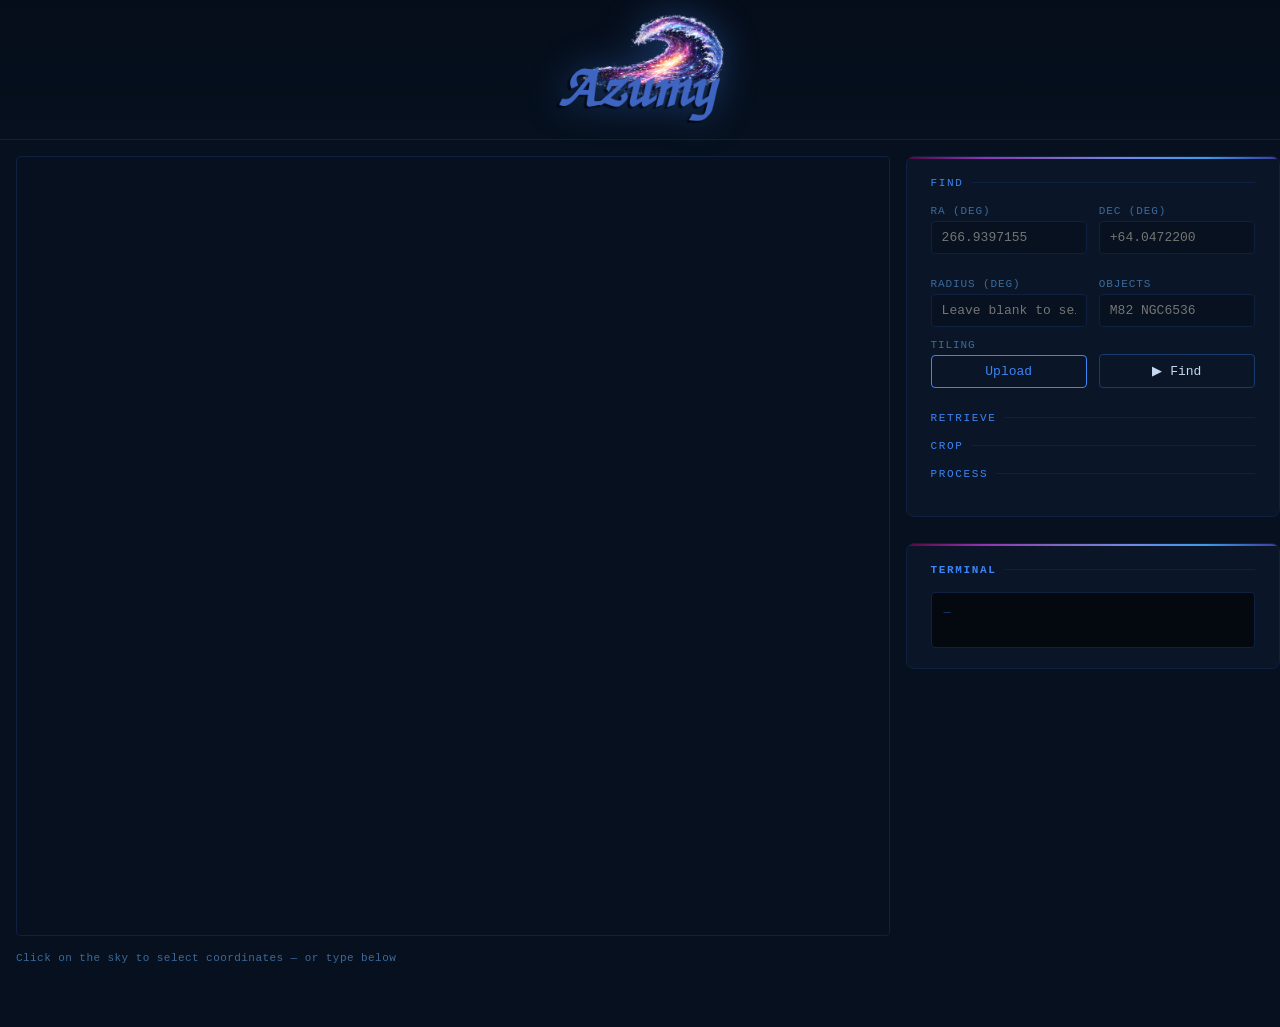
==== frontend/index.html @ e6a37eed "[UI/UX] single terminal  + 2 panels" ====
<!-- 
SPDX-FileCopyrightText: Copyright (C) 2026, CNES (Rollin Gimenez)
SPDX-License-Identifier: Apache-2.0
-->

<!DOCTYPE html>
<html lang="en">
<head>
  <meta charset="UTF-8">
  <title>Azumy</title>
  <link rel="icon" type="image/x-icon" href="img/azumy_favicon.png">
  <link rel="stylesheet" href="styles.css">
</head>

<body>

<!-- Header -->
<header>
  <img src="img/azumy.png" alt="Azul logo" class="logo">
</header>

<!-- Layout 60 / 40 -->
<div class="layout">

  <!-- LEFT: MAP ONLY -->
  <div class="left-pane">
    <div id="aladinMap"></div>
    <p class="map-hint">Click on the sky to select coordinates — or type below</p>
  </div>

  <!-- RIGHT: ALL CONTROLS -->
  <div class="right-pane">

    <section class="section">
      <!-- Find -->
      <details id="detailsFind" open>
        <summary class="section-title">Find</summary>
        <div class="row">
          <div>
            <label>RA (deg)</label>
            <input id="findRa" type="text" placeholder="266.9397155">
          </div>
          <div>
            <label>Dec (deg)</label>
            <input id="findDec" type="text" placeholder="+64.0472200">
          </div>
          <div>
            <label>Radius (deg)</label>
            <input id="findRadius" type="text" placeholder="Leave blank to select the entire tile">
          </div>
          <div>
            <label>Objects</label>
            <input id="findObjects" type="text" placeholder="M82 NGC6536">
          </div>
        </div>
        <div class="row">
          <div>
            <label>Tiling</label>
            <div style="display:flex; align-items:flex-end; padding-bottom:12px">
              <button class="primary" id="btnUploadTiling" style="width:100%">Upload</button>
              <input id="tilingFileInput" type="file" accept=".geojson" style="display:none">
            </div>
          </div>
          <div style="display:flex; align-items:flex-end; padding-bottom:12px">
            <button id="btnFind" style="width:100%">▶ Find</button>
          </div>
        </div>
        <div class="progress" id="progFind">
        <div class="progress-bar" id="progFindBar" style="width:0%"></div>
        </div>
        <div class="row">
          <div class="tiles" id="tilesResult" style="width:100%;"></div>
          <div id="sendRetrieve" style="display:none; margin-top:10px;">
            <button id="btnSendRetrieve" style="width:100%">→ Send to Retrieve</button>
          </div>
        </div>
    </details>

    <details id="detailsRetrieve">
    <!-- Retrieve -->
      <summary class="section-title">Retrieve</summary>
      <div class="row">
        <div>
          <label>Tile indices</label>
          <input id="retrieveTiles" type="text" placeholder="102159776 102159777">
        </div>
        <div>
          <label>Provider</label>
          <select id="retrieveProvider">
            <option value="idr">IDR (private)</option>
            <option value="sas">SAS (public)</option>
            <option value="dss">DSS</option>
          </select>
        </div>
      </div>

      <div class="row">
        <div>
        <label>Dataset releases</label>
        <input id="retrieveDsr" type="text" value="DR1_R2,DR1_R1,Q1_R1">
        </div>
        <div style="display:flex; align-items:flex-end; padding-bottom:12px">
        <button id="btnRetrieve" style="width:100%">▶ azul retrieve</button>
        </div>
      </div>

      <div class="progress" id="progRetrieve">
        <div class="progress-bar" id="progRetrieveBar" style="width:0%"></div>
      </div>

      <div class="tiles" id="tilesRetrieved"></div>

      <div id="sendCrop" style="display:none; margin-top:10px">
        <button id="btnSendCrop">→ Send to Crop</button>
      </div>
    </details>
      <!-- Crop -->
    <details id="detailsCrop">
      <summary class="section-title">Crop</summary>

      <div class="row">
        <div>
          <label>Tile index</label>
          <input id="cropTile" type="text" placeholder="102159776">
        </div>
        <div style="display:flex; align-items:flex-end; padding-bottom:12px">
          <button class="primary" id="btnCropPreview" style="width:100%">▶ Load VIS preview</button>
        </div>
      </div>

      <div id="cropContainer" style="display:none">
        <div id="cropStatus" style="font-size:11px; color:#3d6a9a; margin-bottom:8px"></div>
        <div style="overflow:auto; border:1px solid #0f2040; border-radius:4px; background:#202020">
          <canvas id="cropCanvas" style="display:block; max-width:100%; cursor:crosshair; margin: 0 auto;"></canvas>
        </div>

        <div id="cropResult" style="display:none; margin-top:10px; display:flex; gap:10px; align-items:center">
          <code id="cropSlicing" style="font-size:12px; color:#4ec9b0; flex:1"></code>
          <button id="btnCropSend">→ Send to Process</button>
        </div>
      </div>
    </details>
      <!-- Process -->
    <details id="detailsProcess">
      <summary class="section-title">Process</summary>
      <div>
        <label>Tile spec</label>
        <input id="processTile" type="text" placeholder="102159776[6000:7000,5000:7000]">
      </div>
      <div class="engine-switch" style="margin-top:8px; margin-bottom:12px;">
        <label class="engine-option">
          <input type="radio" id="engineAzul" name="engine" value="azul" checked>
          <span>azul</span>
        </label>
      
        <label class="engine-option">
          <input type="radio" id="engineEummy" name="engine" value="eummy">
          <span>eummy</span>
        </label>
      </div>
    <!-- azul parameters -->
    <div id="azulParams">
      <details>
        <summary style="font-size:11px; color:#3d6a9a; cursor:pointer; user-select:none; text-transform:uppercase; letter-spacing:.08em; margin-bottom:12px">Parameters</summary>
        <div>
          <div class="row">
            <div><label>Zero points I Y J H</label><input id="procZero" type="text" value="24.5, 29.8, 30.1, 30.0"></div>
            <div><label>Scaling I Y J H</label><input id="procScaling" type="text" value="2.2, 1.3, 1.2, 1.0"></div>
          </div>
          <div class="row">
            <div><label>FWHM I Y J H</label><input id="procFwhm" type="text" value="1.6, 3.5, 3.4, 3.5"></div>
            <div><label>Sharpen strength</label><input id="procSharpen" type="number" step="0.1" value="0.5"></div>
          </div>
          <div class="row">
            <div><label>NIR → L</label><input id="procNirl" type="number" step="0.05" value="0.1"></div>
            <div><label>I → B</label><input id="procIb" type="number" step="0.05" value="1.0"></div>
          </div>
          <div class="row">
            <div><label>Y → G</label><input id="procYg" type="number" step="0.05" value="0.5"></div>
            <div><label>J → R</label><input id="procJr" type="number" step="0.05" value="0.25"></div>
          </div>
          <div class="row">
            <div><label>White point (mag)</label><input id="procWhite" type="number" step="0.5" value="22.0"></div>
            <div><label>Stretch (mag)</label><input id="procStretch" type="number" step="0.5" value="28.0"></div>
          </div>
          <div class="row">
            <div><label>Offset / black (mag)</label><input id="procOffset" type="number" step="0.5" value="29.0"></div>
            <div><label>Hue shift (°)</label><input id="procHue" type="number" step="1" value="-20"></div>
          </div>
          <div class="row">
            <div><label>Saturation</label><input id="procSaturation" type="number" step="0.1" value="1.2"></div>
            <div class="flex-end"><button id="btnResetProcessAzul" class="btnResetProcess">↺ Reset</button></div>
          </div>
        </div>
      </details>
    </div>
    <!-- eummy parameters -->
    <div id="eummyParams" style="display:none">
      <details>
        <summary style="font-size:11px; color:#3d6a9a; cursor:pointer; user-select:none; text-transform:uppercase; letter-spacing:.08em; margin-bottom:12px">Parameters</summary>
        <div>
          <div class="row">
            <div><label>Black / White (min max)</label><input id="eummyBlackwhite" type="text" value="-1.3, 7000"></div>
            <div><label>Pivot</label><input id="eummyPivot" type="number" step="0.01" value="0.15"></div>
          </div>
          <div class="row">
            <div><label>Contrast (blank = auto)</label><input id="eummyContrast" type="text" placeholder="auto"></div>
            <div><label>Scales I Y J H</label><input id="eummyScales" type="text" value="0.002039, 0.595, 1.0, 1.0985"></div>
          </div>
          <div class="row">
            <div><label>fr (H → L blend)</label><input id="eummyFr" type="number" step="0.05" value="0.3"></div>
            <div><label>Saturate (a* [b*])</label><input id="eummySaturate" type="text" value="2.0"></div>
          </div>
          <div class="row">
            <div>
              <label>Unsharp mask (FWHM strength threshold)</label>
              <div style="display:flex; gap:8px; align-items:center">
                <input type="checkbox" id="eummyUmEnabled" checked style="width:auto;margin-bottom:0">
                <input id="eummyUm" type="text" value="1.6, 0.75, 0.09">
              </div>
            </div>
            <div>
              <label>Blend I+Y (--blendIY)</label>
              <div style="display:flex; gap:8px; align-items:center">
                <input type="checkbox" id="eummyBlendIY" style="width:auto;margin-bottom:0">
                <input id="eummyFi" type="number" step="0.1" value="1.6" placeholder="fi">
              </div>
            </div>
          </div>
          <div class="row">
            <div></div>
            <div class="flex-end"><button id="btnResetProcessEummy" class="btnResetProcess">↺ Reset</button></div>
          </div>
        </div>
      </details>
    </div>
    <button class="primary" id="btnProcess">▶ process</button>
    <div class="progress" id="progProcess">
      <div class="progress-bar" id="progProcessBar" style="width:0%"></div>
    </div>

      <div id="processResult" style="display:none; text-align:center; margin-top:14px;">
        <div id="processResultWrapper" style="overflow:auto; border:1px solid #222; border-radius:4px; background:#202020;">
          <img id="processResultImg" src="" alt="Preview" style="display:block; max-width:100%; height:auto; margin:0 auto;">
        </div>
        <div id="processResultLabel" style="margin-top:8px; color:#ccc; font-size:12px;"></div>
      </div>
    </details>
    </section>
    <section class="section">
      <h2>Terminal</h2>
      <div class="term" id="termGlobal"></div>
    </section>

  </div>
</div>

<script type="module" src="js/main.js"></script>
</body>
</html>
---- frontend/styles.css ----
/**
 * SPDX-FileCopyrightText: Copyright (C) 2026, CNES (Rollin Gimenez)
 * SPDX-License-Identifier: Apache-2.0
 */
 
* { box-sizing: border-box; margin: 0; padding: 0; }

body {
  font-family: monospace;
  background: #06101e;
  color: #c8d8f0;
  padding: 0 0 48px;
  min-height: 100vh;
}

header {
  text-align: center;
  padding: 10px 10px 10px;
  border-bottom: 1px solid #0f2040;
  margin-bottom: 16px;
  background: linear-gradient(180deg, #050d1a 0%, #06101e 100%);
}
.logo {
  width: 180px;
  height: auto;
  display: block;
  margin: 0 auto 4px;
  filter: drop-shadow(0 0 18px rgba(61, 133, 245, 0.35));
}
.tagline {
  font-size: 11px;
  color: #3d6a9a;
  letter-spacing: .2em;
  text-transform: uppercase;
}

.container { max-width: 860px; margin: 0 auto; padding: 0 24px; }

.section {
  margin-bottom: 10px;
  background: #0a1628;
  border: 1px solid #0f2040;
  border-radius: 8px;
  padding: 20px 24px;
  position: relative;
  overflow: hidden;
}
/* Rainbow top border */
.section::before {
  content: '';
  position: absolute;
  top: 0; left: 0; right: 0;
  height: 2px;
  background: linear-gradient(90deg,
   #580840, #9331b1, #8066be,#7388e6,#3d9be9, #3d3b9c);
}

h2 {
  font-size: 11px;
  color: #3d85f5;
  text-transform: uppercase;
  letter-spacing: .15em;
  margin-bottom: 16px;
  display: flex;
  align-items: center;
  gap: 8px;
}
h2::after {
  content: '';
  flex: 1;
  height: 1px;
  background: #0f2040;
}

label {
  display: block;
  font-size: 11px;
  color: #3d6a9a;
  margin-bottom: 4px;
  text-transform: uppercase;
  letter-spacing: .08em;
}
input, select {
  width: 100%;
  background: #07111f;
  border: 1px solid #0f2040;
  border-radius: 4px;
  padding: 8px 10px;
  color: #c8d8f0;
  font-family: monospace;
  font-size: 13px;
  outline: none;
  margin-bottom: 12px;
  transition: border-color .15s;
}
input:focus, select:focus { border-color: #3d85f5; }
select option { background: #07111f; }

.row { display: grid; grid-template-columns: 1fr 1fr; gap: 12px; }
@media (max-width: 560px) { .row { grid-template-columns: 1fr; } }

button {
  background: #0a1628;
  border: 1px solid #1a3a6a;
  border-radius: 4px;
  padding: 8px 18px;
  color: #c8d8f0;
  font-family: monospace;
  font-size: 13px;
  cursor: pointer;
  transition: all .15s;
}
button:hover { border-color: #3d85f5; color: #fff; }
button:disabled { opacity: .35; cursor: not-allowed; }

button.primary {
  border-color: #3d85f5;
  color: #3d85f5;
}
button.primary:hover {
  background: #3d85f5;
  color: #fff;
  box-shadow: 0 0 12px rgba(61, 133, 245, .3);
}

.term {
  background: #04080f;
  border: 1px solid #0f2040;
  border-radius: 4px;
  padding: 10px 12px;
  font-size: 12px;
  line-height: 1.7;
  min-height: 56px;
  max-height: 220px;
  overflow-y: auto;
  margin-top: 12px;
  white-space: pre-wrap;
  word-break: break-all;
}
.term:empty::before { content: "—"; color: #1a3a6a; }
.c-cmd  { color: #4ec9b0; }
.c-ok   { color: #4dbd5e; }
.c-err  { color: #e63946; }
.c-warn { color: #f5c842; }
.c-dim  { color: #1e3d5c; }

.tiles { display: flex; flex-wrap: wrap; gap: 7px; margin-top: 12px; }
.tile {
  background: #07111f;
  border: 1px solid #1a3a6a;
  border-radius: 4px;
  padding: 5px 12px;
  font-size: 12px;
  cursor: pointer;
  user-select: none;
  transition: all .15s;
}
.tile:hover { border-color: #3d85f5; color: #fff; }
.tile.sel   { border-color: #4ec9b0; color: #4ec9b0; }

.progress {
  height: 2px;
  background: #0f2040;
  border-radius: 2px;
  margin-top: 12px;
  overflow: hidden;
  display: none;
}
.progress-bar {
  height: 100%;
  background: linear-gradient(90deg, #3d85f5, #4ec9b0);
  transition: width .4s ease;
}

#aladinMap {
  width: 100%;
  height: 680px;
  border: 1px solid #0f2040;
  border-radius: 4px;
  margin-bottom: 8px;
  overflow: hidden;
  z-index: 1;
}

.map-hint {
  font-size: 11px;
  color: #3d6a9a;
  margin-bottom: 14px;
  letter-spacing: .04em;
}

::-webkit-scrollbar { width: 5px; }
::-webkit-scrollbar-track { background: #04080f; }
::-webkit-scrollbar-thumb { background: #1a3a6a; border-radius: 3px; }

/* ── Engine switch ── */
.engine-switch {
  display: flex;
  gap: 8px;
  margin-bottom: 14px;
  width: 100%;
}
.engine-option {
  display: flex;
  flex: 1; 
  align-items: center;
  justify-content: center;
  gap: 6px;
  background: #07111f;
  border: 1px solid #0f2040;
  border-radius: 4px;
  padding: 7px 14px;
  cursor: pointer;
  font-size: 13px;
  transition: border-color .15s;
}
.engine-option:has(input:checked) {
  border-color: #3d85f5;
  color: #3d85f5;
}
.engine-option input[type="radio"] {
  width: auto;
  margin: 0;
  accent-color: #3d85f5;
}
 
/*  60 / 40 layout */

.layout {
  display: flex;
  gap: 16px;
  padding: 0 16px;
}

/* left = map */
.left-pane {
  flex: 0 0 70%;
  display: flex;
  flex-direction: column;
}

/* right = controls */
.right-pane {
  flex: 0 0 30%;
  display: flex;
  flex-direction: column;
  gap: 16px;
}

/* carte */
#aladinMap {
  width: 100%;
  height: 780px;
  border: 1px solid #0f2040;
  border-radius: 4px;
  overflow: hidden;
}

/* hint under map */
.left-pane .map-hint {
  margin-top: 8px;
}

/* responsive fallback */
@media (max-width: 1000px) {
  .layout {
    flex-direction: column;
  }

  .left-pane,
  .right-pane {
    flex: 1 1 100%;
  }

  #aladinMap {
    height: 600px;
  }
}

.section-title {
  font-size: 11px;
  color: #3d85f5;
  text-transform: uppercase;
  letter-spacing: .15em;
  margin-bottom: 16px;

  display: flex;
  align-items: center;
  gap: 8px;

  cursor: pointer;
}

.section-title::after {
  content: '';
  flex: 1;
  height: 1px;
  background: #0f2040;
}

details > summary {
  list-style: none;
  display: flex;
  align-items: center;
  gap: 8px;
}
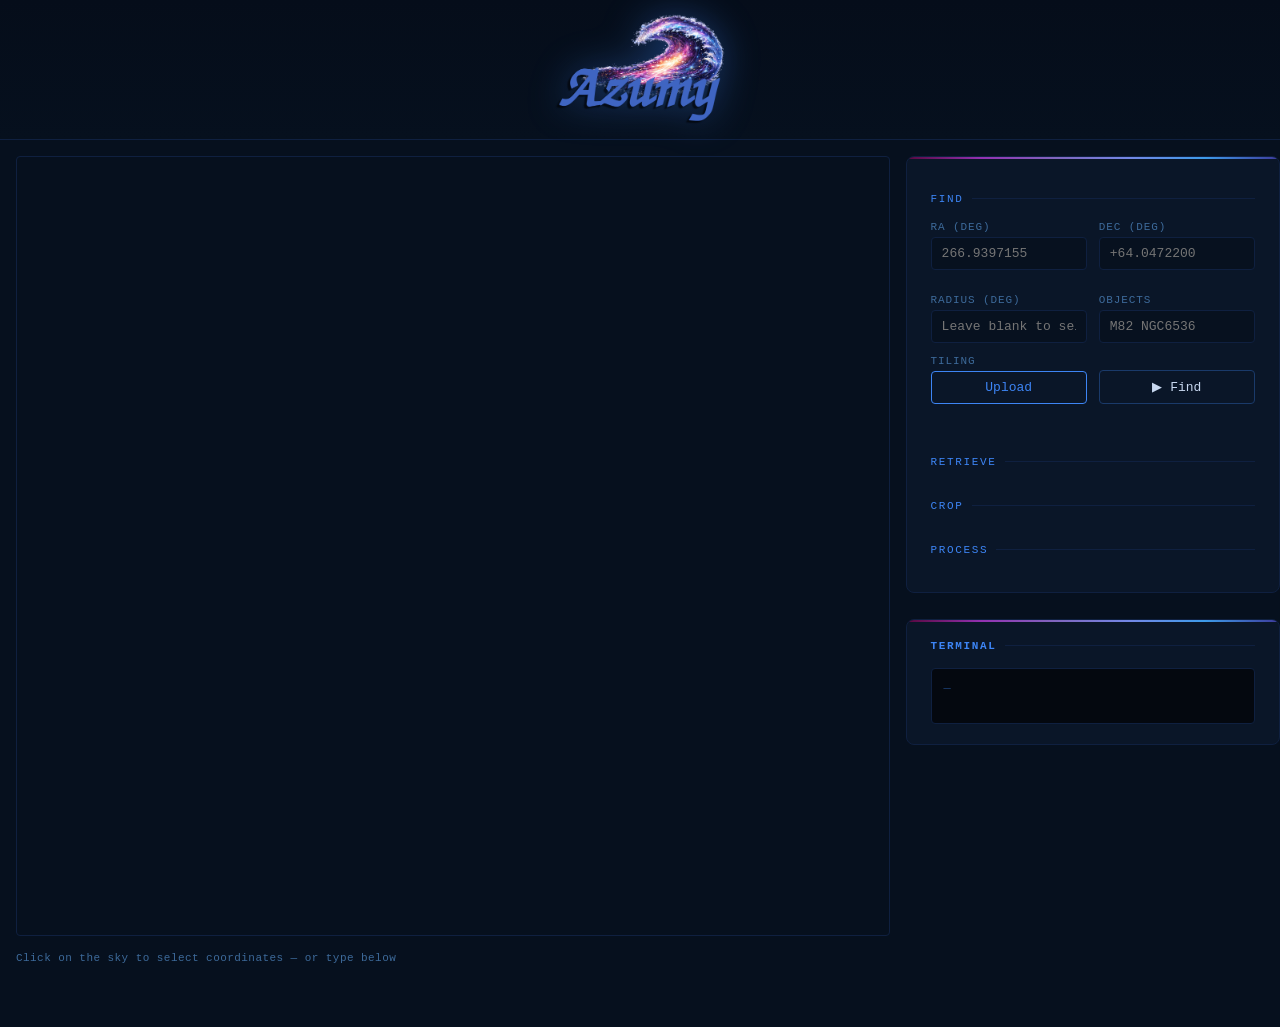
==== commit 20cca64e: "Add send to crop/process buttons" ====
--- a/frontend/index.html
+++ b/frontend/index.html
@@ -109,10 +109,12 @@
       </div>
 
       <div class="tiles" id="tilesRetrieved"></div>
-
-      <div id="sendCrop" style="display:none; margin-top:10px">
-        <button id="btnSendCrop">→ Send to Crop</button>
-      </div>
+      
+      <div id="retrieveActions" class="retrieve-actions hidden">
+        <button id="btnSendCrop">→ Crop</button>
+        <button id="btnSendProcess">→ Process</button>
+      </div>
+      
     </details>
       <!-- Crop -->
     <details id="detailsCrop">
--- a/frontend/styles.css
+++ b/frontend/styles.css
@@ -144,7 +144,7 @@
 .c-warn { color: #f5c842; }
 .c-dim  { color: #1e3d5c; }
 
-.tiles { display: flex; flex-wrap: wrap; gap: 7px; margin-top: 12px; }
+.tiles { display: flex; flex-wrap: wrap; gap: 7px; margin-top: 12px; margin-bottom: 12px;}
 .tile {
   background: #07111f;
   border: 1px solid #1a3a6a;
@@ -282,6 +282,7 @@
   color: #3d85f5;
   text-transform: uppercase;
   letter-spacing: .15em;
+  margin-top: 16px;
   margin-bottom: 16px;
 
   display: flex;
@@ -303,4 +304,14 @@
   display: flex;
   align-items: center;
   gap: 8px;
+}
+
+.retrieve-actions {
+  display: grid;
+  grid-template-columns: 1fr 1fr;
+  gap: 12px;
+}
+
+.hidden {
+  display: none;
 }
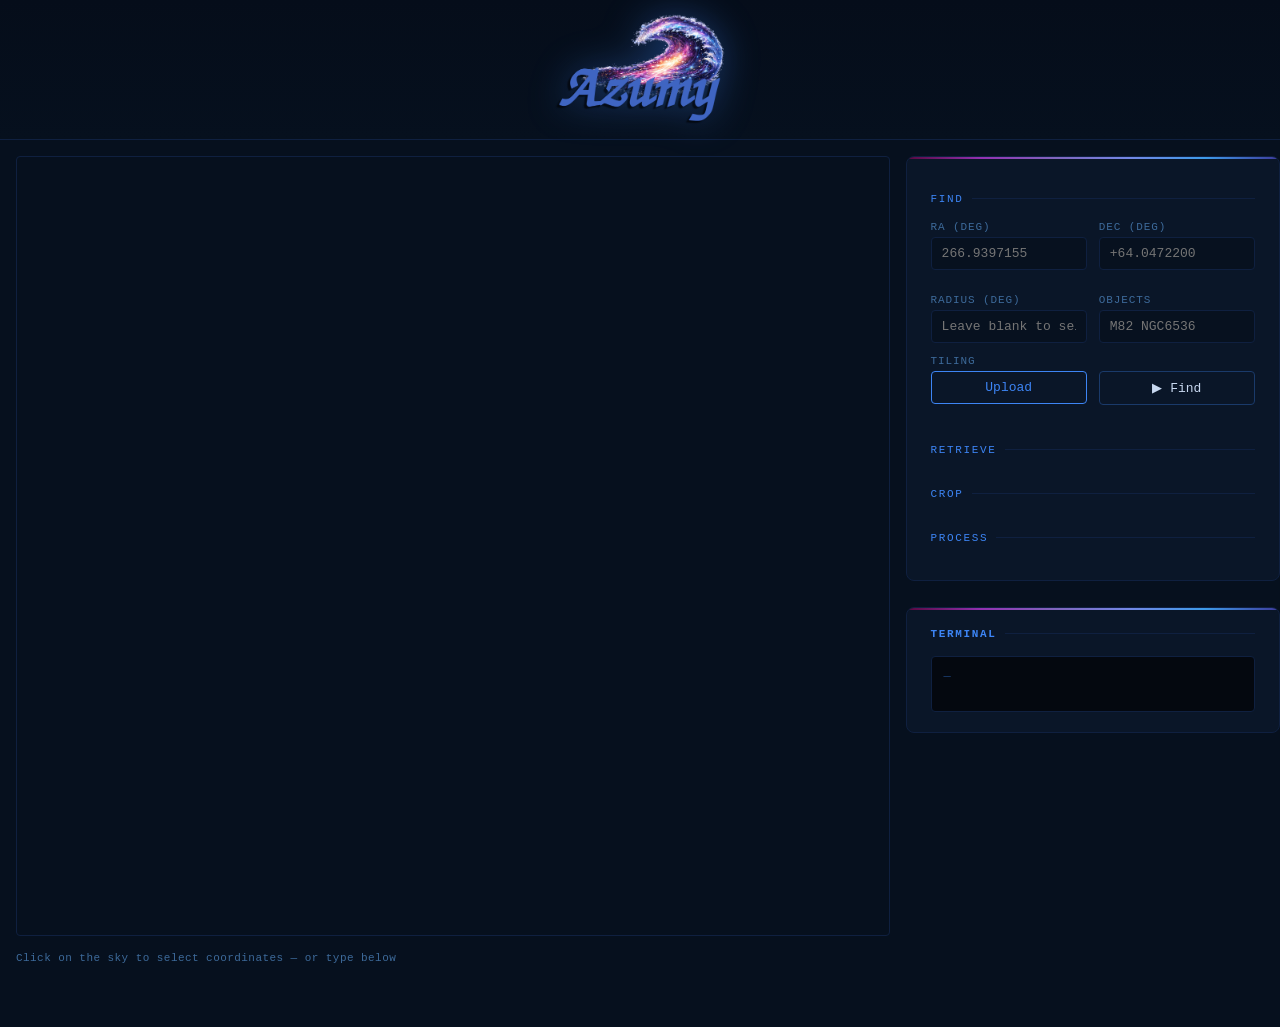
==== commit 7ad62702: "[PAQA] remove inline css from html for find" ====
--- a/frontend/index.html
+++ b/frontend/index.html
@@ -32,6 +32,7 @@
   <div class="right-pane">
 
     <section class="section">
+
       <!-- Find -->
       <details id="detailsFind" open>
         <summary class="section-title">Find</summary>
@@ -56,28 +57,27 @@
         <div class="row">
           <div>
             <label>Tiling</label>
-            <div style="display:flex; align-items:flex-end; padding-bottom:12px">
-              <button class="primary" id="btnUploadTiling" style="width:100%">Upload</button>
-              <input id="tilingFileInput" type="file" accept=".geojson" style="display:none">
+            <div id="tilingUpload" class="uploadBtn">
+              <button class="primary" id="btnUploadTiling">Upload</button>
+              <input id="tilingFileInput" type="file" accept=".geojson">
             </div>
           </div>
-          <div style="display:flex; align-items:flex-end; padding-bottom:12px">
-            <button id="btnFind" style="width:100%">▶ Find</button>
+          <div class="executeActions">
+            <label>&nbsp;</label>
+            <button id="btnFind" class="executor">▶ Find</button>
           </div>
         </div>
         <div class="progress" id="progFind">
-        <div class="progress-bar" id="progFindBar" style="width:0%"></div>
-        </div>
-        <div class="row">
-          <div class="tiles" id="tilesResult" style="width:100%;"></div>
-          <div id="sendRetrieve" style="display:none; margin-top:10px;">
-            <button id="btnSendRetrieve" style="width:100%">→ Send to Retrieve</button>
-          </div>
-        </div>
-    </details>
-
+        <div class="progress-bar" id="progFindBar"></div>
+        </div>
+        <div class="tiles" id="tilesResult"></div>
+        <div id="findActions" class="find-actions hidden">
+          <button id="btnSendRetrieve">→ Retrieve</button>
+        </div>
+    </details>
+    
+    <!-- Retrieve -->
     <details id="detailsRetrieve">
-    <!-- Retrieve -->
       <summary class="section-title">Retrieve</summary>
       <div class="row">
         <div>
@@ -105,7 +105,7 @@
       </div>
 
       <div class="progress" id="progRetrieve">
-        <div class="progress-bar" id="progRetrieveBar" style="width:0%"></div>
+        <div class="progress-bar" id="progRetrieveBar"></div>
       </div>
 
       <div class="tiles" id="tilesRetrieved"></div>
--- a/frontend/styles.css
+++ b/frontend/styles.css
@@ -96,7 +96,11 @@
 input:focus, select:focus { border-color: #3d85f5; }
 select option { background: #07111f; }
 
-.row { display: grid; grid-template-columns: 1fr 1fr; gap: 12px; }
+.row { 
+  display: grid; 
+  grid-template-columns: 1fr 1fr; 
+  gap: 12px; }
+  
 @media (max-width: 560px) { .row { grid-template-columns: 1fr; } }
 
 button {
@@ -167,6 +171,7 @@
   display: none;
 }
 .progress-bar {
+  width: 0%;
   height: 100%;
   background: linear-gradient(90deg, #3d85f5, #4ec9b0);
   transition: width .4s ease;
@@ -306,6 +311,18 @@
   gap: 8px;
 }
 
+.find-actions {
+  display: grid;
+  grid-template-columns: 1fr 1fr;
+  gap: 12px;
+}
+
+.uploadBtn {
+  display:flex; 
+  align-items:flex-end; 
+  padding-bottom:12px
+}
+
 .retrieve-actions {
   display: grid;
   grid-template-columns: 1fr 1fr;
@@ -314,4 +331,22 @@
 
 .hidden {
   display: none;
+}
+
+.execute-actions {
+  display:flex; 
+  align-items:flex-end;
+  padding-bottom:12px"
+}
+
+#btnUploadTiling {
+  width: 100%;
+}
+
+#tilingFileInput {
+  display: none;
+}
+
+.executor {
+  width:100%;
 }
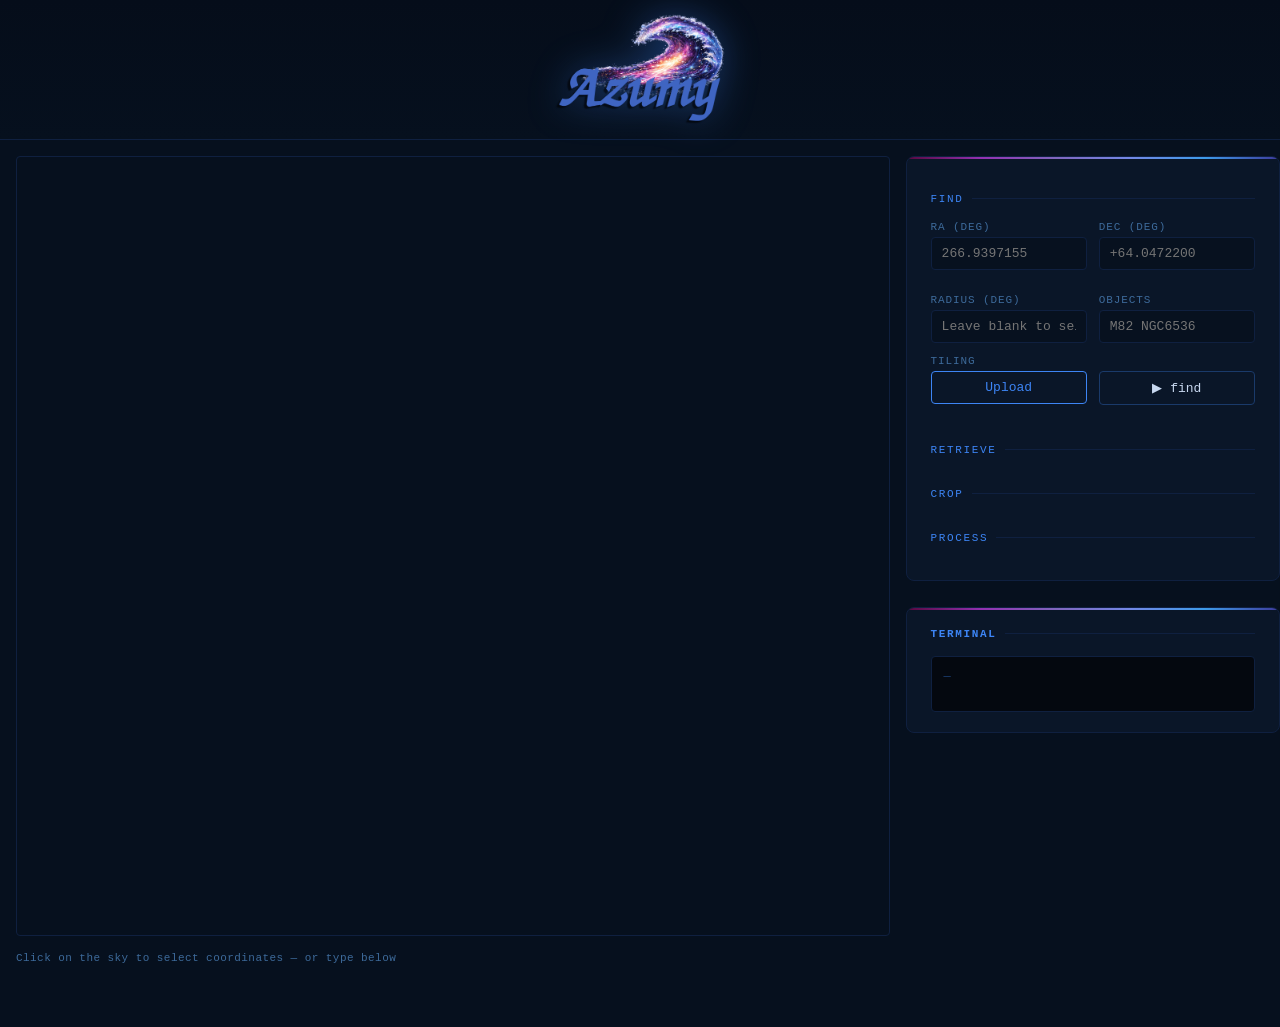
==== commit d7c58d89: "[PAQA] remove inline css from html for retrieve" ====
--- a/frontend/index.html
+++ b/frontend/index.html
@@ -64,7 +64,7 @@
           </div>
           <div class="executeActions">
             <label>&nbsp;</label>
-            <button id="btnFind" class="executor">▶ Find</button>
+            <button id="btnFind" class="executor">▶ find</button>
           </div>
         </div>
         <div class="progress" id="progFind">
@@ -99,8 +99,9 @@
         <label>Dataset releases</label>
         <input id="retrieveDsr" type="text" value="DR1_R2,DR1_R1,Q1_R1">
         </div>
-        <div style="display:flex; align-items:flex-end; padding-bottom:12px">
-        <button id="btnRetrieve" style="width:100%">▶ azul retrieve</button>
+        <div class="executeActions">
+          <label>&nbsp;</label>
+          <button id="btnRetrieve" class="executor">▶ retrieve</button>
         </div>
       </div>
 
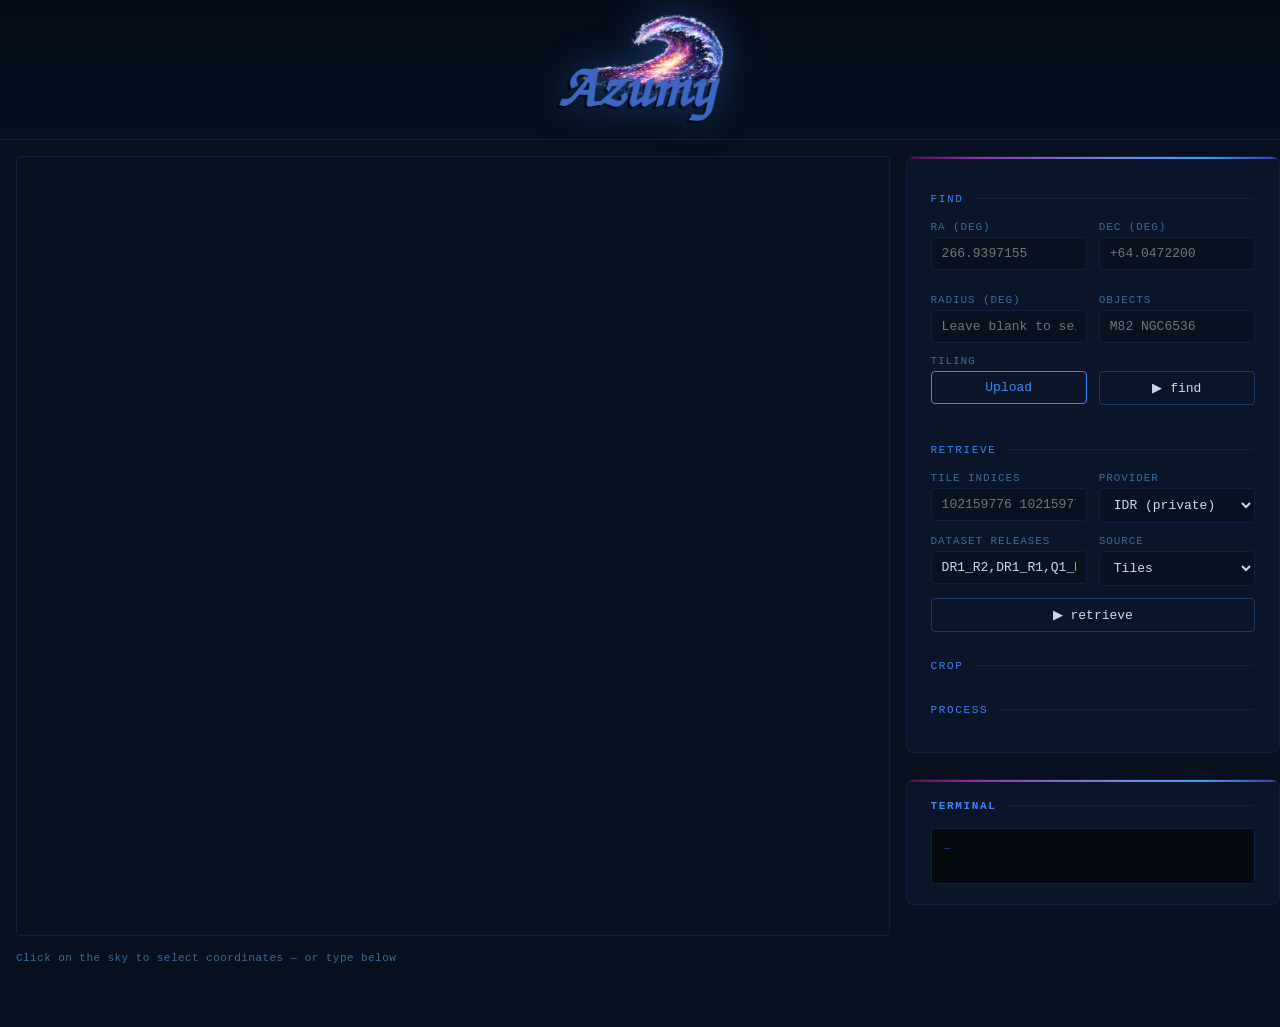
==== commit 5d8d671c: "[PAQA] remove inline css from html - process" ====
--- a/frontend/index.html
+++ b/frontend/index.html
@@ -74,181 +74,182 @@
         <div id="findActions" class="find-actions hidden">
           <button id="btnSendRetrieve">→ Retrieve</button>
         </div>
-    </details>
+      </details>
     
-    <!-- Retrieve -->
-    <details id="detailsRetrieve">
-      <summary class="section-title">Retrieve</summary>
-      <div class="row">
+      <!-- Retrieve -->
+      <details id="detailsRetrieve" open>
+        <summary class="section-title">Retrieve</summary>
+        <div class="row">
+          <div>
+            <label>Tile indices</label>
+            <input id="retrieveTiles" type="text" placeholder="102159776 102159777">
+          </div>
+          <div>
+            <label>Provider</label>
+            <select id="retrieveProvider">
+              <option value="idr">IDR (private)</option>
+              <option value="sas">SAS (public)</option>
+              <option value="dss">DSS</option>
+            </select>
+          </div>
+        </div>
+        <div class="row">
+          <div>
+          <label>Dataset releases</label>
+          <input id="retrieveDsr" type="text" value="DR1_R2,DR1_R1,Q1_R1">
+          </div>
+          <div class="executeActions">
+            <label>Source</label>
+            <select id="sourceType">
+              <option value="tiles">Tiles</option>
+              <option value="RA/Dec">RA/Dec (Radius)</option>
+              <option value="Object">Objects (Radius)</option>
+            </select>
+          </div>
+        </div>
+        <button id="btnRetrieve" class="executor">▶ retrieve</button>
+
+        <div class="progress" id="progRetrieve">
+          <div class="progress-bar" id="progRetrieveBar"></div>
+        </div>
+        <div class="tiles" id="tilesRetrieved"></div>
+        <div id="retrieveActions" class="retrieve-actions hidden">
+          <button id="btnSendCrop">→ Crop</button>
+          <button id="btnSendProcess">→ Process</button>
+        </div>
+      </details>
+
+      <!-- Crop -->
+      <details id="detailsCrop">
+        <summary class="section-title">Crop</summary>
+        <div class="row">
+          <div>
+            <label>Tile index</label>
+            <input id="cropTile" type="text" placeholder="102159776">
+          </div>
+          <div class= "executeActions">
+            <label>&nbsp;</label>
+            <button class="executor" id="btnCropPreview">▶ Load VIS preview</button>
+          </div>
+        </div>
+        <div id="cropContainer" class="hidden">
+          <div id="cropStatus"></div>
+          <div id="cropPreview">
+            <canvas id="cropCanvas"></canvas>
+          </div>
+          <div id="cropResult">
+            <code id="cropSlicing"></code>
+            <button id="btnCropSend">→ Process</button>
+          </div>
+        </div>
+      </details>
+
+      <!-- Process -->
+      <details id="detailsProcess">
+        <summary class="section-title">Process</summary>
         <div>
-          <label>Tile indices</label>
-          <input id="retrieveTiles" type="text" placeholder="102159776 102159777">
-        </div>
-        <div>
-          <label>Provider</label>
-          <select id="retrieveProvider">
-            <option value="idr">IDR (private)</option>
-            <option value="sas">SAS (public)</option>
-            <option value="dss">DSS</option>
-          </select>
-        </div>
+          <label>Tile spec</label>
+          <input id="processTile" type="text" placeholder="102159776[6000:7000,5000:7000]">
+        </div>
+        <div class="engine-switch">
+          <label class="engine-option">
+            <input type="radio" id="engineAzul" name="engine" value="azul" checked>
+            <span>azul</span>
+          </label>
+        
+          <label class="engine-option">
+            <input type="radio" id="engineEummy" name="engine" value="eummy">
+            <span>eummy</span>
+          </label>
+        </div>
+      <!-- azul parameters -->
+      <div id="azulParams">
+        <details>
+          <summary class="processParameters">Parameters</summary>
+          <div>
+            <div class="row">
+              <div><label>Zero points I Y J H</label><input id="procZero" type="text" value="24.5, 29.8, 30.1, 30.0"></div>
+              <div><label>Scaling I Y J H</label><input id="procScaling" type="text" value="2.2, 1.3, 1.2, 1.0"></div>
+            </div>
+            <div class="row">
+              <div><label>FWHM I Y J H</label><input id="procFwhm" type="text" value="1.6, 3.5, 3.4, 3.5"></div>
+              <div><label>Sharpen strength</label><input id="procSharpen" type="number" step="0.1" value="0.5"></div>
+            </div>
+            <div class="row">
+              <div><label>NIR → L</label><input id="procNirl" type="number" step="0.05" value="0.1"></div>
+              <div><label>I → B</label><input id="procIb" type="number" step="0.05" value="1.0"></div>
+            </div>
+            <div class="row">
+              <div><label>Y → G</label><input id="procYg" type="number" step="0.05" value="0.5"></div>
+              <div><label>J → R</label><input id="procJr" type="number" step="0.05" value="0.25"></div>
+            </div>
+            <div class="row">
+              <div><label>White point (mag)</label><input id="procWhite" type="number" step="0.5" value="22.0"></div>
+              <div><label>Stretch (mag)</label><input id="procStretch" type="number" step="0.5" value="28.0"></div>
+            </div>
+            <div class="row">
+              <div><label>Offset / black (mag)</label><input id="procOffset" type="number" step="0.5" value="29.0"></div>
+              <div><label>Hue shift (°)</label><input id="procHue" type="number" step="1" value="-20"></div>
+            </div>
+            <div class="row">
+              <div><label>Saturation</label><input id="procSaturation" type="number" step="0.1" value="1.2"></div>
+              <div class="flex-end"><label>&nbsp;</label><button id="btnResetProcessAzul" class="btnResetProcess">↺ Reset</button></div>
+            </div>
+          </div>
+        </details>
       </div>
-
-      <div class="row">
-        <div>
-        <label>Dataset releases</label>
-        <input id="retrieveDsr" type="text" value="DR1_R2,DR1_R1,Q1_R1">
-        </div>
-        <div class="executeActions">
-          <label>&nbsp;</label>
-          <button id="btnRetrieve" class="executor">▶ retrieve</button>
-        </div>
+      <!-- eummy parameters -->
+      <div id="eummyParams" class="hidden">
+        <details>
+          <summary class="processParameters">Parameters</summary>
+          <div>
+            <div class="row">
+              <div><label>Black / White (min max)</label><input id="eummyBlackwhite" type="text" value="-1.3, 7000"></div>
+              <div><label>Pivot</label><input id="eummyPivot" type="number" step="0.01" value="0.15"></div>
+            </div>
+            <div class="row">
+              <div><label>Contrast (blank = auto)</label><input id="eummyContrast" type="text" placeholder="auto"></div>
+              <div><label>Scales I Y J H</label><input id="eummyScales" type="text" value="0.002039, 0.595, 1.0, 1.0985"></div>
+            </div>
+            <div class="row">
+              <div><label>fr (H → L blend)</label><input id="eummyFr" type="number" step="0.05" value="0.3"></div>
+              <div><label>Saturate (a* [b*])</label><input id="eummySaturate" type="text" value="2.0"></div>
+            </div>
+            <div class="row">
+              <div>
+                <label>Unsharp mask (FWHM strength threshold)</label>
+                <div class="checkboxDiv">
+                  <input type="checkbox" id="eummyUmEnabled" checked>
+                  <input id="eummyUm" type="text" value="1.6, 0.75, 0.09">
+                </div>
+              </div>
+              <div>
+                <label>Blend I+Y (--blendIY) </label>
+                <div class="checkboxDiv">
+                  <input type="checkbox" id="eummyBlendIY">
+                  <input id="eummyFi" type="number" step="0.1" value="1.6" placeholder="fi">
+                </div>
+              </div>
+            </div>
+            <div class="row">
+              <div></div>
+              <div class="flex-end"><button id="btnResetProcessEummy" class="btnResetProcess">↺ Reset</button></div>
+            </div>
+          </div>
+        </details>
       </div>
-
-      <div class="progress" id="progRetrieve">
-        <div class="progress-bar" id="progRetrieveBar"></div>
+      <button class="executor" id="btnProcess">▶ process</button>
+      <div class="progress" id="progProcess">
+        <div class="progress-bar" id="progProcessBar"></div>
       </div>
 
-      <div class="tiles" id="tilesRetrieved"></div>
-      
-      <div id="retrieveActions" class="retrieve-actions hidden">
-        <button id="btnSendCrop">→ Crop</button>
-        <button id="btnSendProcess">→ Process</button>
-      </div>
-      
-    </details>
-      <!-- Crop -->
-    <details id="detailsCrop">
-      <summary class="section-title">Crop</summary>
-
-      <div class="row">
-        <div>
-          <label>Tile index</label>
-          <input id="cropTile" type="text" placeholder="102159776">
-        </div>
-        <div style="display:flex; align-items:flex-end; padding-bottom:12px">
-          <button class="primary" id="btnCropPreview" style="width:100%">▶ Load VIS preview</button>
-        </div>
-      </div>
-
-      <div id="cropContainer" style="display:none">
-        <div id="cropStatus" style="font-size:11px; color:#3d6a9a; margin-bottom:8px"></div>
-        <div style="overflow:auto; border:1px solid #0f2040; border-radius:4px; background:#202020">
-          <canvas id="cropCanvas" style="display:block; max-width:100%; cursor:crosshair; margin: 0 auto;"></canvas>
-        </div>
-
-        <div id="cropResult" style="display:none; margin-top:10px; display:flex; gap:10px; align-items:center">
-          <code id="cropSlicing" style="font-size:12px; color:#4ec9b0; flex:1"></code>
-          <button id="btnCropSend">→ Send to Process</button>
-        </div>
-      </div>
-    </details>
-      <!-- Process -->
-    <details id="detailsProcess">
-      <summary class="section-title">Process</summary>
-      <div>
-        <label>Tile spec</label>
-        <input id="processTile" type="text" placeholder="102159776[6000:7000,5000:7000]">
-      </div>
-      <div class="engine-switch" style="margin-top:8px; margin-bottom:12px;">
-        <label class="engine-option">
-          <input type="radio" id="engineAzul" name="engine" value="azul" checked>
-          <span>azul</span>
-        </label>
-      
-        <label class="engine-option">
-          <input type="radio" id="engineEummy" name="engine" value="eummy">
-          <span>eummy</span>
-        </label>
-      </div>
-    <!-- azul parameters -->
-    <div id="azulParams">
-      <details>
-        <summary style="font-size:11px; color:#3d6a9a; cursor:pointer; user-select:none; text-transform:uppercase; letter-spacing:.08em; margin-bottom:12px">Parameters</summary>
-        <div>
-          <div class="row">
-            <div><label>Zero points I Y J H</label><input id="procZero" type="text" value="24.5, 29.8, 30.1, 30.0"></div>
-            <div><label>Scaling I Y J H</label><input id="procScaling" type="text" value="2.2, 1.3, 1.2, 1.0"></div>
-          </div>
-          <div class="row">
-            <div><label>FWHM I Y J H</label><input id="procFwhm" type="text" value="1.6, 3.5, 3.4, 3.5"></div>
-            <div><label>Sharpen strength</label><input id="procSharpen" type="number" step="0.1" value="0.5"></div>
-          </div>
-          <div class="row">
-            <div><label>NIR → L</label><input id="procNirl" type="number" step="0.05" value="0.1"></div>
-            <div><label>I → B</label><input id="procIb" type="number" step="0.05" value="1.0"></div>
-          </div>
-          <div class="row">
-            <div><label>Y → G</label><input id="procYg" type="number" step="0.05" value="0.5"></div>
-            <div><label>J → R</label><input id="procJr" type="number" step="0.05" value="0.25"></div>
-          </div>
-          <div class="row">
-            <div><label>White point (mag)</label><input id="procWhite" type="number" step="0.5" value="22.0"></div>
-            <div><label>Stretch (mag)</label><input id="procStretch" type="number" step="0.5" value="28.0"></div>
-          </div>
-          <div class="row">
-            <div><label>Offset / black (mag)</label><input id="procOffset" type="number" step="0.5" value="29.0"></div>
-            <div><label>Hue shift (°)</label><input id="procHue" type="number" step="1" value="-20"></div>
-          </div>
-          <div class="row">
-            <div><label>Saturation</label><input id="procSaturation" type="number" step="0.1" value="1.2"></div>
-            <div class="flex-end"><button id="btnResetProcessAzul" class="btnResetProcess">↺ Reset</button></div>
-          </div>
-        </div>
-      </details>
-    </div>
-    <!-- eummy parameters -->
-    <div id="eummyParams" style="display:none">
-      <details>
-        <summary style="font-size:11px; color:#3d6a9a; cursor:pointer; user-select:none; text-transform:uppercase; letter-spacing:.08em; margin-bottom:12px">Parameters</summary>
-        <div>
-          <div class="row">
-            <div><label>Black / White (min max)</label><input id="eummyBlackwhite" type="text" value="-1.3, 7000"></div>
-            <div><label>Pivot</label><input id="eummyPivot" type="number" step="0.01" value="0.15"></div>
-          </div>
-          <div class="row">
-            <div><label>Contrast (blank = auto)</label><input id="eummyContrast" type="text" placeholder="auto"></div>
-            <div><label>Scales I Y J H</label><input id="eummyScales" type="text" value="0.002039, 0.595, 1.0, 1.0985"></div>
-          </div>
-          <div class="row">
-            <div><label>fr (H → L blend)</label><input id="eummyFr" type="number" step="0.05" value="0.3"></div>
-            <div><label>Saturate (a* [b*])</label><input id="eummySaturate" type="text" value="2.0"></div>
-          </div>
-          <div class="row">
-            <div>
-              <label>Unsharp mask (FWHM strength threshold)</label>
-              <div style="display:flex; gap:8px; align-items:center">
-                <input type="checkbox" id="eummyUmEnabled" checked style="width:auto;margin-bottom:0">
-                <input id="eummyUm" type="text" value="1.6, 0.75, 0.09">
-              </div>
-            </div>
-            <div>
-              <label>Blend I+Y (--blendIY)</label>
-              <div style="display:flex; gap:8px; align-items:center">
-                <input type="checkbox" id="eummyBlendIY" style="width:auto;margin-bottom:0">
-                <input id="eummyFi" type="number" step="0.1" value="1.6" placeholder="fi">
-              </div>
-            </div>
-          </div>
-          <div class="row">
-            <div></div>
-            <div class="flex-end"><button id="btnResetProcessEummy" class="btnResetProcess">↺ Reset</button></div>
-          </div>
-        </div>
-      </details>
-    </div>
-    <button class="primary" id="btnProcess">▶ process</button>
-    <div class="progress" id="progProcess">
-      <div class="progress-bar" id="progProcessBar" style="width:0%"></div>
-    </div>
-
-      <div id="processResult" style="display:none; text-align:center; margin-top:14px;">
-        <div id="processResultWrapper" style="overflow:auto; border:1px solid #222; border-radius:4px; background:#202020;">
-          <img id="processResultImg" src="" alt="Preview" style="display:block; max-width:100%; height:auto; margin:0 auto;">
-        </div>
-        <div id="processResultLabel" style="margin-top:8px; color:#ccc; font-size:12px;"></div>
-      </div>
-    </details>
+        <div id="processResult">
+          <div id="processResultWrapper">
+            <img id="processResultImg" src="" alt="Preview">
+          </div>
+          <div id="processResultLabel"></div>
+        </div>
+      </details>
     </section>
     <section class="section">
       <h2>Terminal</h2>
--- a/frontend/styles.css
+++ b/frontend/styles.css
@@ -95,6 +95,11 @@
 }
 input:focus, select:focus { border-color: #3d85f5; }
 select option { background: #07111f; }
+
+input[type="checkbox"] {
+  width: auto;
+  margin-bottom: 0;
+}
 
 .row { 
   display: grid; 
@@ -203,8 +208,10 @@
   display: flex;
   gap: 8px;
   margin-bottom: 14px;
+  margin-top:8px;
   width: 100%;
 }
+
 .engine-option {
   display: flex;
   flex: 1; 
@@ -349,4 +356,88 @@
 
 .executor {
   width:100%;
-}+}
+
+#cropStatus {
+  font-size:11px; 
+  color:#3d6a9a; 
+  margin-bottom:8px;
+}
+
+#cropPreview{
+  overflow:auto; 
+  border:1px solid #0f2040; 
+  border-radius:4px; 
+  background:#202020
+}
+
+#cropCanvas {
+  display:block; 
+  max-width:100%; 
+  cursor:crosshair; 
+  margin: 0 auto;
+}
+
+#cropResult {
+  display:none; 
+  margin-top:10px; 
+  display:flex; 
+  gap:10px; 
+  align-items:center;
+}
+
+#cropSlicing {
+  font-size:12px; 
+  color:#4ec9b0; 
+  flex:1;
+}
+
+.processParameters {
+  font-size:11px; 
+  color:#3d6a9a; 
+  cursor:pointer; 
+  user-select:none; 
+  text-transform:uppercase; 
+  letter-spacing:.08em; 
+  margin-bottom:12px;
+}
+
+.checkboxDiv {
+  display:flex;
+  gap:8px;
+  align-items:center 
+}
+
+.btnResetProcess {
+  width:100%;
+}
+
+#btnProcess {
+  margin-top:12px;
+}
+
+#processResult {
+  display:none; 
+  text-align:center; 
+  margin-top:14px;
+}
+
+#processResultWrapper {
+  overflow:auto; 
+  border:1px solid #222; 
+  border-radius:4px; 
+  background:#202020;
+}
+
+#processResultImg {
+  display:block; 
+  max-width:100%; 
+  height:auto; 
+  margin:0 auto;
+}
+
+#processResultLabel {
+  margin-top:8px; 
+  color:#ccc; 
+  font-size:12px;
+}
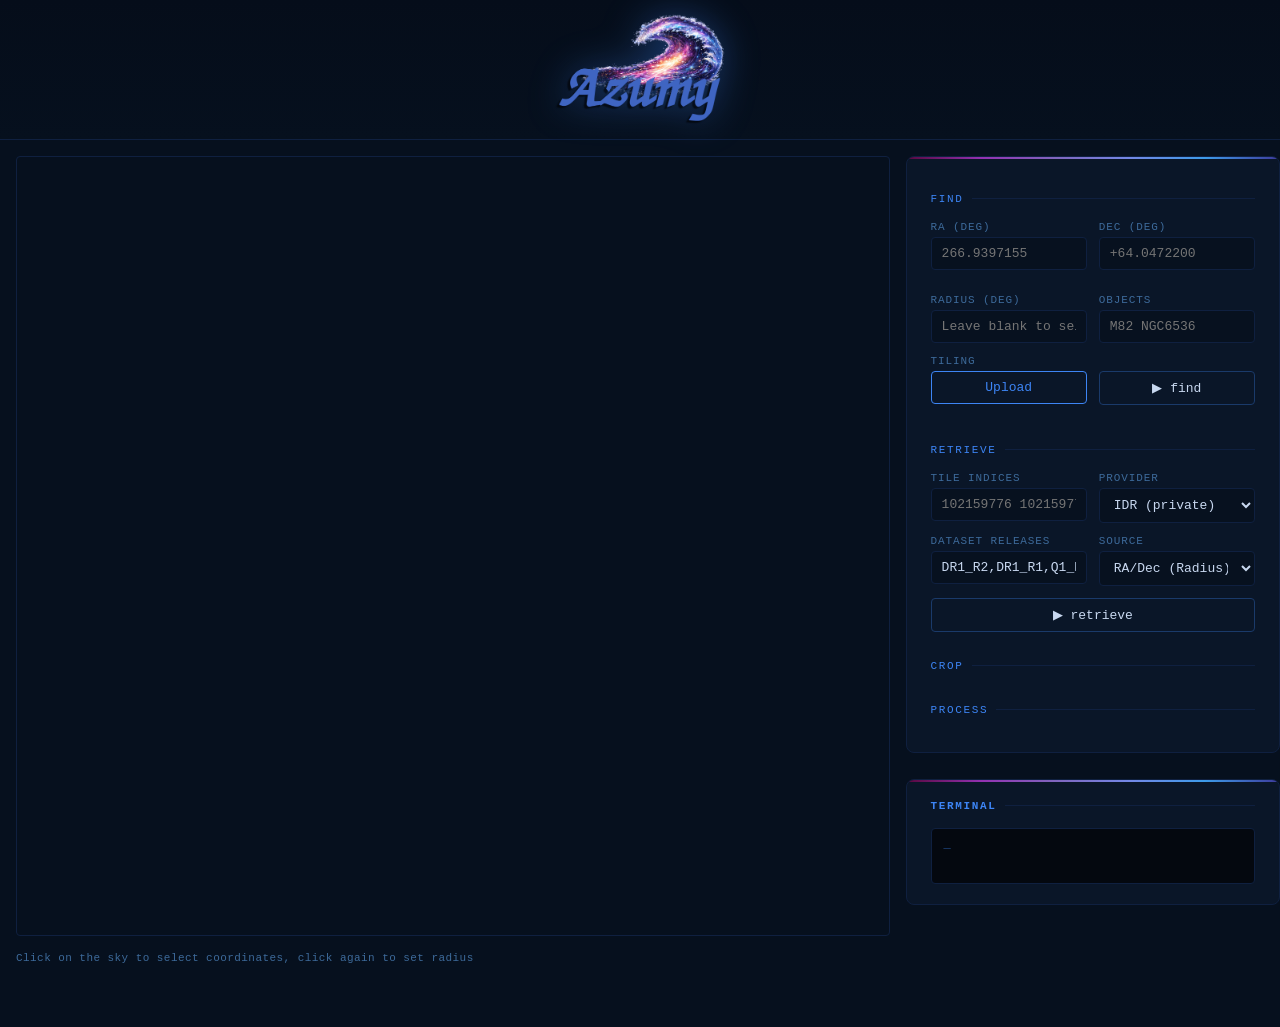
==== commit 8a9a176d: "[Feature - frontend] hide not used sections" ====
--- a/frontend/index.html
+++ b/frontend/index.html
@@ -25,7 +25,7 @@
   <!-- LEFT: MAP ONLY -->
   <div class="left-pane">
     <div id="aladinMap"></div>
-    <p class="map-hint">Click on the sky to select coordinates — or type below</p>
+    <p class="map-hint">Click on the sky to select coordinates, click again to set radius</p>
   </div>
 
   <!-- RIGHT: ALL CONTROLS -->
@@ -101,9 +101,9 @@
           <div class="executeActions">
             <label>Source</label>
             <select id="sourceType">
-              <option value="tiles">Tiles</option>
               <option value="RA/Dec">RA/Dec (Radius)</option>
               <option value="Object">Objects (Radius)</option>
+              <option value="tiles">Tiles</option>
             </select>
           </div>
         </div>
--- a/frontend/styles.css
+++ b/frontend/styles.css
@@ -259,7 +259,7 @@
   gap: 16px;
 }
 
-/* carte */
+/* map */
 #aladinMap {
   width: 100%;
   height: 780px;
@@ -318,6 +318,7 @@
   gap: 8px;
 }
 
+/* Specifics */
 .find-actions {
   display: grid;
   grid-template-columns: 1fr 1fr;
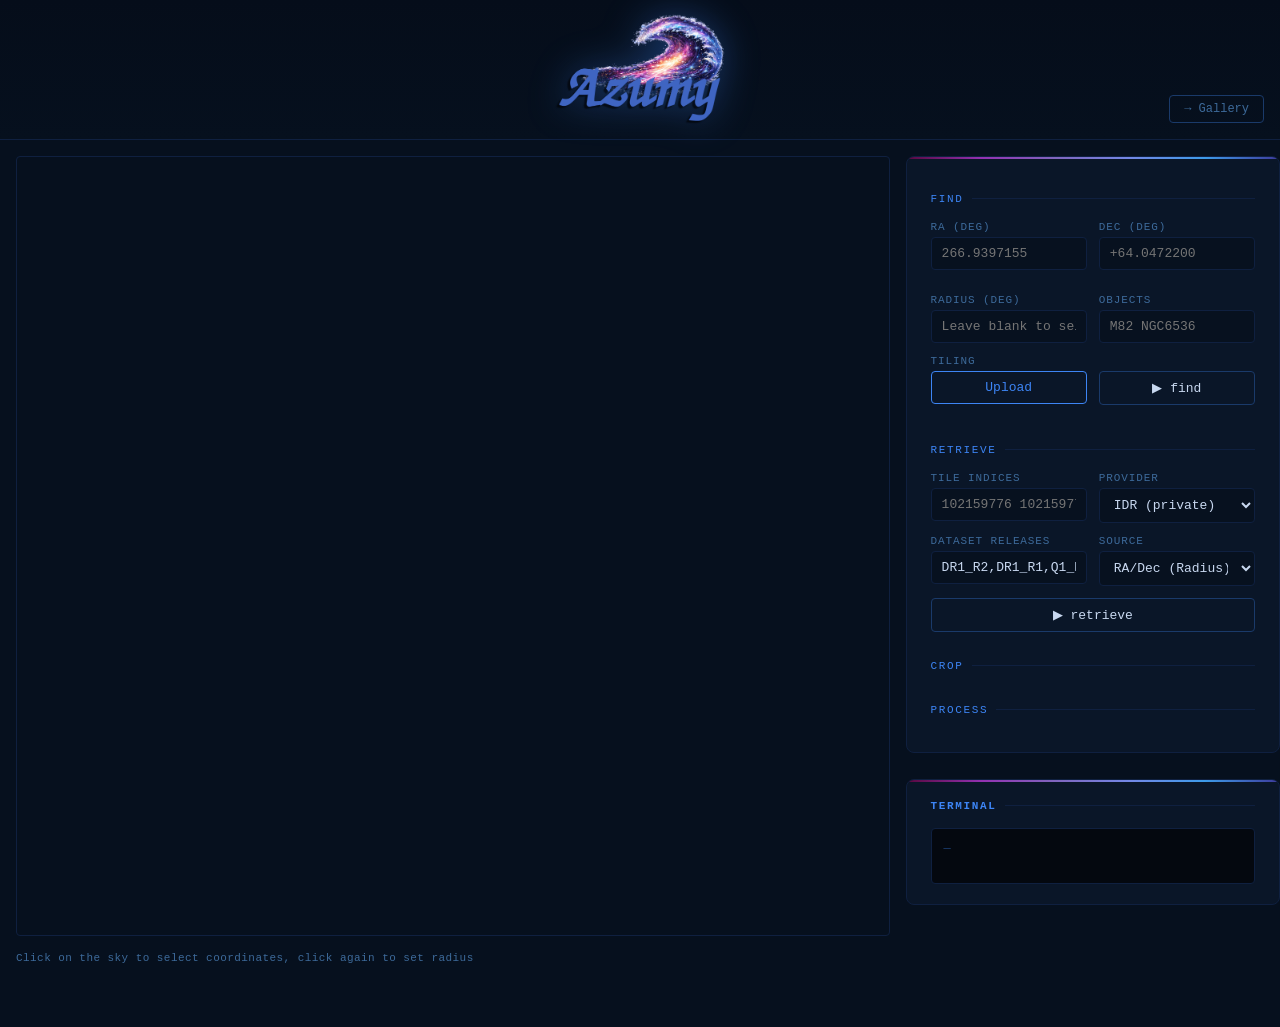
==== commit 311488ba: "[feature - gallery - full stack] add preview/full split + TIFF fallback in lightbox" ====
--- a/frontend/index.html
+++ b/frontend/index.html
@@ -9,7 +9,7 @@
   <meta charset="UTF-8">
   <title>Azumy</title>
   <link rel="icon" type="image/x-icon" href="img/azumy_favicon.png">
-  <link rel="stylesheet" href="styles.css">
+  <link rel="stylesheet" href="styles/main.css">
 </head>
 
 <body>
@@ -17,6 +17,7 @@
 <!-- Header -->
 <header>
   <img src="img/azumy.png" alt="Azul logo" class="logo">
+  <a href="/gallery.html">→ Gallery</a>
 </header>
 
 <!-- Layout 60 / 40 -->
--- a/frontend/styles/main.css
+++ b/frontend/styles/main.css
@@ -0,0 +1,468 @@
+/**
+ * SPDX-FileCopyrightText: Copyright (C) 2026, CNES (Rollin Gimenez)
+ * SPDX-License-Identifier: Apache-2.0
+ */
+ 
+* { box-sizing: border-box; margin: 0; padding: 0; }
+
+body {
+  font-family: monospace;
+  background: #06101e;
+  color: #c8d8f0;
+  padding: 0 0 48px;
+  min-height: 100vh;
+}
+
+header {
+  display: flex;
+  align-items: center;
+  justify-content: center;  
+  position: relative;
+
+  padding: 10px;
+  border-bottom: 1px solid #0f2040;
+  margin-bottom: 16px;
+  background: linear-gradient(180deg, #050d1a 0%, #06101e 100%);
+}
+
+header a {
+  position: absolute;
+  right: 16px;
+  bottom: 16px;
+  font-size: 12px;
+  color: #3d6a9a;
+  text-decoration: none;
+  border: 1px solid #1a3a6a;
+  border-radius: 4px;
+  padding: 6px 14px;
+  font-family: monospace;
+  transition: all .15s;
+}
+
+header a:hover { 
+  border-color: #3d85f5; 
+  color: #3d85f5; 
+}
+
+.logo {
+  width: 180px;
+  height: auto;
+  display: block;
+  margin: 0 auto 4px;
+  filter: drop-shadow(0 0 18px rgba(61, 133, 245, 0.35));
+}
+.tagline {
+  font-size: 11px;
+  color: #3d6a9a;
+  letter-spacing: .2em;
+  text-transform: uppercase;
+}
+
+.container { max-width: 860px; margin: 0 auto; padding: 0 24px; }
+
+.section {
+  margin-bottom: 10px;
+  background: #0a1628;
+  border: 1px solid #0f2040;
+  border-radius: 8px;
+  padding: 20px 24px;
+  position: relative;
+  overflow: hidden;
+}
+/* Rainbow top border */
+.section::before {
+  content: '';
+  position: absolute;
+  top: 0; left: 0; right: 0;
+  height: 2px;
+  background: linear-gradient(90deg,
+   #580840, #9331b1, #8066be,#7388e6,#3d9be9, #3d3b9c);
+}
+
+h2 {
+  font-size: 11px;
+  color: #3d85f5;
+  text-transform: uppercase;
+  letter-spacing: .15em;
+  margin-bottom: 16px;
+  display: flex;
+  align-items: center;
+  gap: 8px;
+}
+h2::after {
+  content: '';
+  flex: 1;
+  height: 1px;
+  background: #0f2040;
+}
+
+label {
+  display: block;
+  font-size: 11px;
+  color: #3d6a9a;
+  margin-bottom: 4px;
+  text-transform: uppercase;
+  letter-spacing: .08em;
+}
+input, select {
+  width: 100%;
+  background: #07111f;
+  border: 1px solid #0f2040;
+  border-radius: 4px;
+  padding: 8px 10px;
+  color: #c8d8f0;
+  font-family: monospace;
+  font-size: 13px;
+  outline: none;
+  margin-bottom: 12px;
+  transition: border-color .15s;
+}
+input:focus, select:focus { border-color: #3d85f5; }
+select option { background: #07111f; }
+
+input[type="checkbox"] {
+  width: auto;
+  margin-bottom: 0;
+}
+
+.row { 
+  display: grid; 
+  grid-template-columns: 1fr 1fr; 
+  gap: 12px; }
+  
+@media (max-width: 560px) { .row { grid-template-columns: 1fr; } }
+
+button {
+  background: #0a1628;
+  border: 1px solid #1a3a6a;
+  border-radius: 4px;
+  padding: 8px 18px;
+  color: #c8d8f0;
+  font-family: monospace;
+  font-size: 13px;
+  cursor: pointer;
+  transition: all .15s;
+}
+button:hover { border-color: #3d85f5; color: #fff; }
+button:disabled { opacity: .35; cursor: not-allowed; }
+
+button.primary {
+  border-color: #3d85f5;
+  color: #3d85f5;
+}
+button.primary:hover {
+  background: #3d85f5;
+  color: #fff;
+  box-shadow: 0 0 12px rgba(61, 133, 245, .3);
+}
+
+.term {
+  background: #04080f;
+  border: 1px solid #0f2040;
+  border-radius: 4px;
+  padding: 10px 12px;
+  font-size: 12px;
+  line-height: 1.7;
+  min-height: 56px;
+  max-height: 220px;
+  overflow-y: auto;
+  margin-top: 12px;
+  white-space: pre-wrap;
+  word-break: break-all;
+}
+.term:empty::before { content: "—"; color: #1a3a6a; }
+.c-cmd  { color: #4ec9b0; }
+.c-ok   { color: #4dbd5e; }
+.c-err  { color: #e63946; }
+.c-warn { color: #f5c842; }
+.c-dim  { color: #1e3d5c; }
+
+.tiles { display: flex; flex-wrap: wrap; gap: 7px; margin-top: 12px; margin-bottom: 12px;}
+.tile {
+  background: #07111f;
+  border: 1px solid #1a3a6a;
+  border-radius: 4px;
+  padding: 5px 12px;
+  font-size: 12px;
+  cursor: pointer;
+  user-select: none;
+  transition: all .15s;
+}
+.tile:hover { border-color: #3d85f5; color: #fff; }
+.tile.sel   { border-color: #4ec9b0; color: #4ec9b0; }
+
+.progress {
+  height: 2px;
+  background: #0f2040;
+  border-radius: 2px;
+  margin-top: 12px;
+  overflow: hidden;
+  display: none;
+}
+.progress-bar {
+  width: 0%;
+  height: 100%;
+  background: linear-gradient(90deg, #3d85f5, #4ec9b0);
+  transition: width .4s ease;
+}
+
+#aladinMap {
+  width: 100%;
+  height: 680px;
+  border: 1px solid #0f2040;
+  border-radius: 4px;
+  margin-bottom: 8px;
+  overflow: hidden;
+  z-index: 1;
+}
+
+.map-hint {
+  font-size: 11px;
+  color: #3d6a9a;
+  margin-bottom: 14px;
+  letter-spacing: .04em;
+}
+
+::-webkit-scrollbar { width: 5px; }
+::-webkit-scrollbar-track { background: #04080f; }
+::-webkit-scrollbar-thumb { background: #1a3a6a; border-radius: 3px; }
+
+/* ── Engine switch ── */
+.engine-switch {
+  display: flex;
+  gap: 8px;
+  margin-bottom: 14px;
+  margin-top:8px;
+  width: 100%;
+}
+
+.engine-option {
+  display: flex;
+  flex: 1; 
+  align-items: center;
+  justify-content: center;
+  gap: 6px;
+  background: #07111f;
+  border: 1px solid #0f2040;
+  border-radius: 4px;
+  padding: 7px 14px;
+  cursor: pointer;
+  font-size: 13px;
+  transition: border-color .15s;
+}
+.engine-option:has(input:checked) {
+  border-color: #3d85f5;
+  color: #3d85f5;
+}
+.engine-option input[type="radio"] {
+  width: auto;
+  margin: 0;
+  accent-color: #3d85f5;
+}
+ 
+/*  60 / 40 layout */
+
+.layout {
+  display: flex;
+  gap: 16px;
+  padding: 0 16px;
+}
+
+/* left = map */
+.left-pane {
+  flex: 0 0 70%;
+  display: flex;
+  flex-direction: column;
+}
+
+/* right = controls */
+.right-pane {
+  flex: 0 0 30%;
+  display: flex;
+  flex-direction: column;
+  gap: 16px;
+}
+
+/* map */
+#aladinMap {
+  width: 100%;
+  height: 780px;
+  border: 1px solid #0f2040;
+  border-radius: 4px;
+  overflow: hidden;
+}
+
+/* hint under map */
+.left-pane .map-hint {
+  margin-top: 8px;
+}
+
+/* responsive fallback */
+@media (max-width: 1000px) {
+  .layout {
+    flex-direction: column;
+  }
+
+  .left-pane,
+  .right-pane {
+    flex: 1 1 100%;
+  }
+
+  #aladinMap {
+    height: 600px;
+  }
+}
+
+.section-title {
+  font-size: 11px;
+  color: #3d85f5;
+  text-transform: uppercase;
+  letter-spacing: .15em;
+  margin-top: 16px;
+  margin-bottom: 16px;
+
+  display: flex;
+  align-items: center;
+  gap: 8px;
+
+  cursor: pointer;
+}
+
+.section-title::after {
+  content: '';
+  flex: 1;
+  height: 1px;
+  background: #0f2040;
+}
+
+details > summary {
+  list-style: none;
+  display: flex;
+  align-items: center;
+  gap: 8px;
+}
+
+/* Specifics */
+.find-actions {
+  display: grid;
+  grid-template-columns: 1fr 1fr;
+  gap: 12px;
+}
+
+.uploadBtn {
+  display:flex; 
+  align-items:flex-end; 
+  padding-bottom:12px
+}
+
+.retrieve-actions {
+  display: grid;
+  grid-template-columns: 1fr 1fr;
+  gap: 12px;
+}
+
+.hidden {
+  display: none;
+}
+
+.execute-actions {
+  display:flex; 
+  align-items:flex-end;
+  padding-bottom:12px"
+}
+
+#btnUploadTiling {
+  width: 100%;
+}
+
+#tilingFileInput {
+  display: none;
+}
+
+.executor {
+  width:100%;
+}
+
+#cropStatus {
+  font-size:11px; 
+  color:#3d6a9a; 
+  margin-bottom:8px;
+}
+
+#cropPreview{
+  overflow:auto; 
+  border:1px solid #0f2040; 
+  border-radius:4px; 
+  background:#202020
+}
+
+#cropCanvas {
+  display:block; 
+  max-width:100%; 
+  cursor:crosshair; 
+  margin: 0 auto;
+}
+
+#cropResult {
+  display:none; 
+  margin-top:10px; 
+  display:flex; 
+  gap:10px; 
+  align-items:center;
+}
+
+#cropSlicing {
+  font-size:12px; 
+  color:#4ec9b0; 
+  flex:1;
+}
+
+.processParameters {
+  font-size:11px; 
+  color:#3d6a9a; 
+  cursor:pointer; 
+  user-select:none; 
+  text-transform:uppercase; 
+  letter-spacing:.08em; 
+  margin-bottom:12px;
+}
+
+.checkboxDiv {
+  display:flex;
+  gap:8px;
+  align-items:center 
+}
+
+.btnResetProcess {
+  width:100%;
+}
+
+#btnProcess {
+  margin-top:12px;
+}
+
+#processResult {
+  display:none; 
+  text-align:center; 
+  margin-top:14px;
+}
+
+#processResultWrapper {
+  overflow:auto; 
+  border:1px solid #222; 
+  border-radius:4px; 
+  background:#202020;
+}
+
+#processResultImg {
+  display:block; 
+  max-width:100%; 
+  height:auto; 
+  margin:0 auto;
+}
+
+#processResultLabel {
+  margin-top:8px; 
+  color:#ccc; 
+  font-size:12px;
+}
